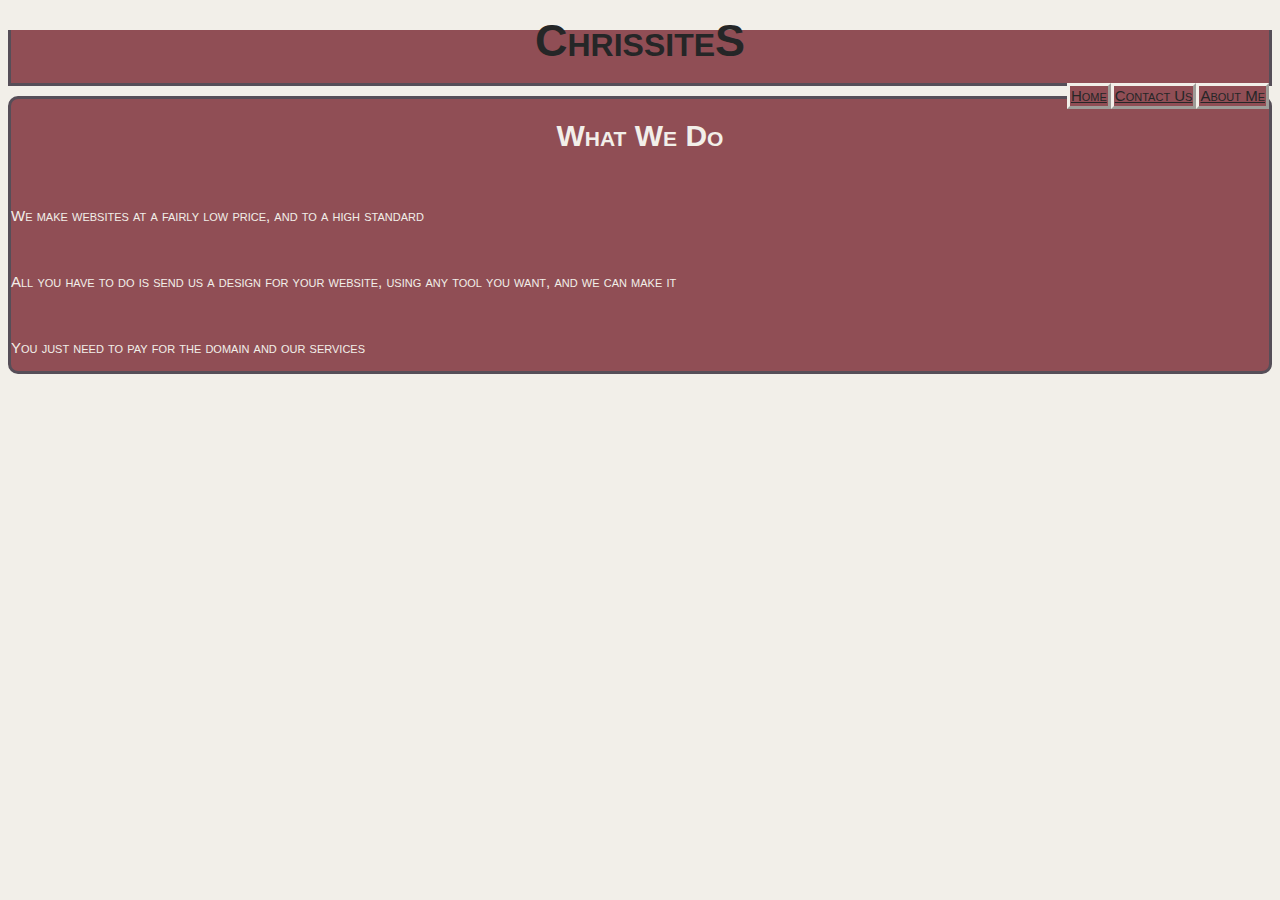
==== contactUs.html @ 45163622 "first commit" ====
<!DOCTYPE HTML>
    <HTML>
        <HEAD>
                  <title>Chrissites</title>
                  <link rel="stylesheet" type="text/css" href="style.css">
                  <link rel="stylesheet" type="text/css" href="../chrisWebsite/chris/bootstrap-3.3.6-dist/css/bootstrap.css"
        </HEAD>
        <BODY class="body">
              <div class="container-fluid">
                <div class="Top col-xs-12">
                <div class="row">
                  <div  class="col-xs-12 center"><h1 id="Log">ChrissiteS</h1></div>
                </div>
                  <div class="row">
                    <btn class="linkBtn"><a class="linkTxt"  href="me.html">About Me</a></btn>
                    <btn class="linkBtn"><a class="linkTxt"  href="contactUs.html">Contact Us</a></btn>
                    <btn class="linkBtn"><a class="linkTxt"  href="home.html">Home</a></btn>
                  </div>
              </div>
              <div class="col-xs-3 infoBox">
                <div class="row center">
                  <h1 class="infoTitle">What We Do</h1>
                </div>
                <div class="row">
                  <p class="infoText"><br><br>We make websites at a fairly low price, and to a high standard</p>
                  <p class="infoText"><br><br>All you have to do is send us a design for your website, using any tool you want, and we can make it</p>
                  <p class="infoText"><br><br>You just need to pay for the domain and our services</p>
                </div>
              </div>
            </div>
        </BODY>
    </HTML>
</DOCTYPE>
---- style.css ----
#Log {
	color:#252627;
	font-family: 'Arial Black', 'Arial Bold', Gadget, sans-serif;
	font-size: 45px;
	font-style: normal;
	font-variant: small-caps;
	font-weight: bold;
	line-height: 22.5px;
}

.Top {
	background-color:#904E55;
	border-color:#564E58;
	border-style:solid;
	border-top: transparent;
}

.center {
	text-align: center;
}

.container-fluid {
  padding:0;
  margin:0;
	background-color:#F2EFE9;
}

.linkBtn {
	background-color:#904E55;
	border-width: 3px;
	border-color:#F2EFE9;
	border-style: outset;
	float:right;
	padding:1px;
}

.linkTxt {
	color:#252627;
	font-family: 'Arial Black', 'Arial Bold', Gadget, sans-serif;
	font-size: 15px;
	font-style: normal;
	font-variant: small-caps;
}

.linkTxt:hover {
	color:#252627;
	font-family: 'Arial Black', 'Arial Bold', Gadget, sans-serif;
	font-size: 15px;
	font-style: normal;
	font-variant: small-caps;
	text-decoration:none;
}

.body {
	background-color:#F2EFE9;
}

.infoBox {
	background-color:#904E55;
	margin-top:10px;
	border-style:solid;
	border-radius:10px;
	border-color:#564E58;
}

.infoTitle {
	color:#F2EFE9;
	font-family: 'Arial Black', 'Arial Bold', Gadget, sans-serif;
	font-size: 30px;
	font-style: normal;
	font-variant: small-caps;
}

.infoText {
	color:#F2EFE9;
	font-family: 'Arial Black', 'Arial Bold', Gadget, sans-serif;
	font-size: 15px;
	font-style: normal;
	font-variant: small-caps;
}
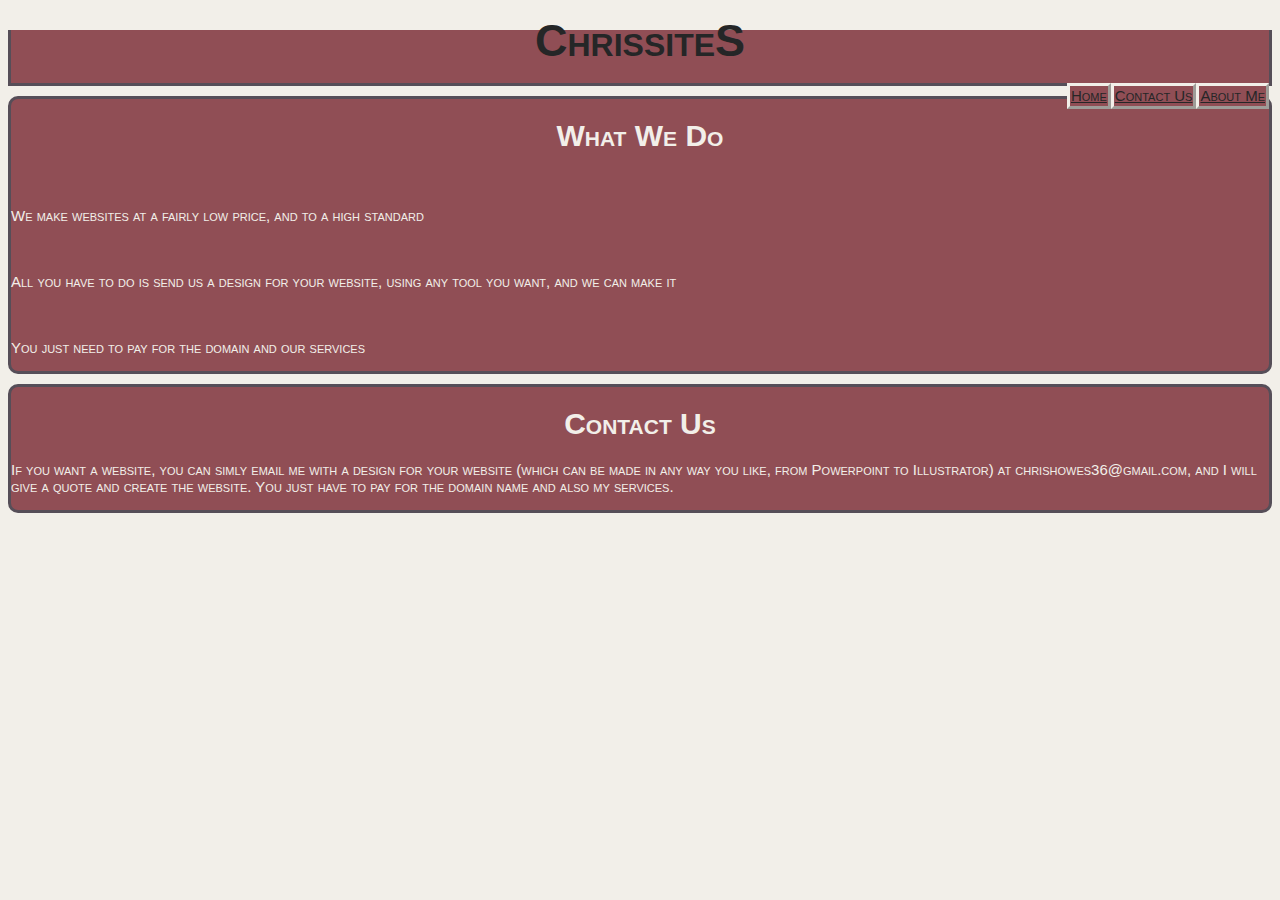
==== commit 7bf5f2d3: "add" ====
--- a/contactUs.html
+++ b/contactUs.html
@@ -3,7 +3,7 @@
         <HEAD>
                   <title>Chrissites</title>
                   <link rel="stylesheet" type="text/css" href="style.css">
-                  <link rel="stylesheet" type="text/css" href="../chrisWebsite/chris/bootstrap-3.3.6-dist/css/bootstrap.css"
+                  <link rel="stylesheet" type="text/css" href="bootstrap-3.3.6-dist/css/bootstrap.css"
         </HEAD>
         <BODY class="body">
               <div class="container-fluid">
@@ -27,6 +27,16 @@
                   <p class="infoText"><br><br>You just need to pay for the domain and our services</p>
                 </div>
               </div>
+              <div class="col-xs-8 infoBox" style="float:right;">
+                <div class="row center">
+                  <h1 class="infoTitle">Contact Us</h1>
+                </div>
+                <div class="row">
+                  <p class="infoText">If you want a website, you can simly email me with a design for your website (which can be made in any way you like,
+                     from Powerpoint to Illustrator) at chrishowes36@gmail.com, and I will give a quote and create the website. You just have to pay for
+                     the domain name and also my services.</p>
+                </div>
+              </div>
             </div>
         </BODY>
     </HTML>
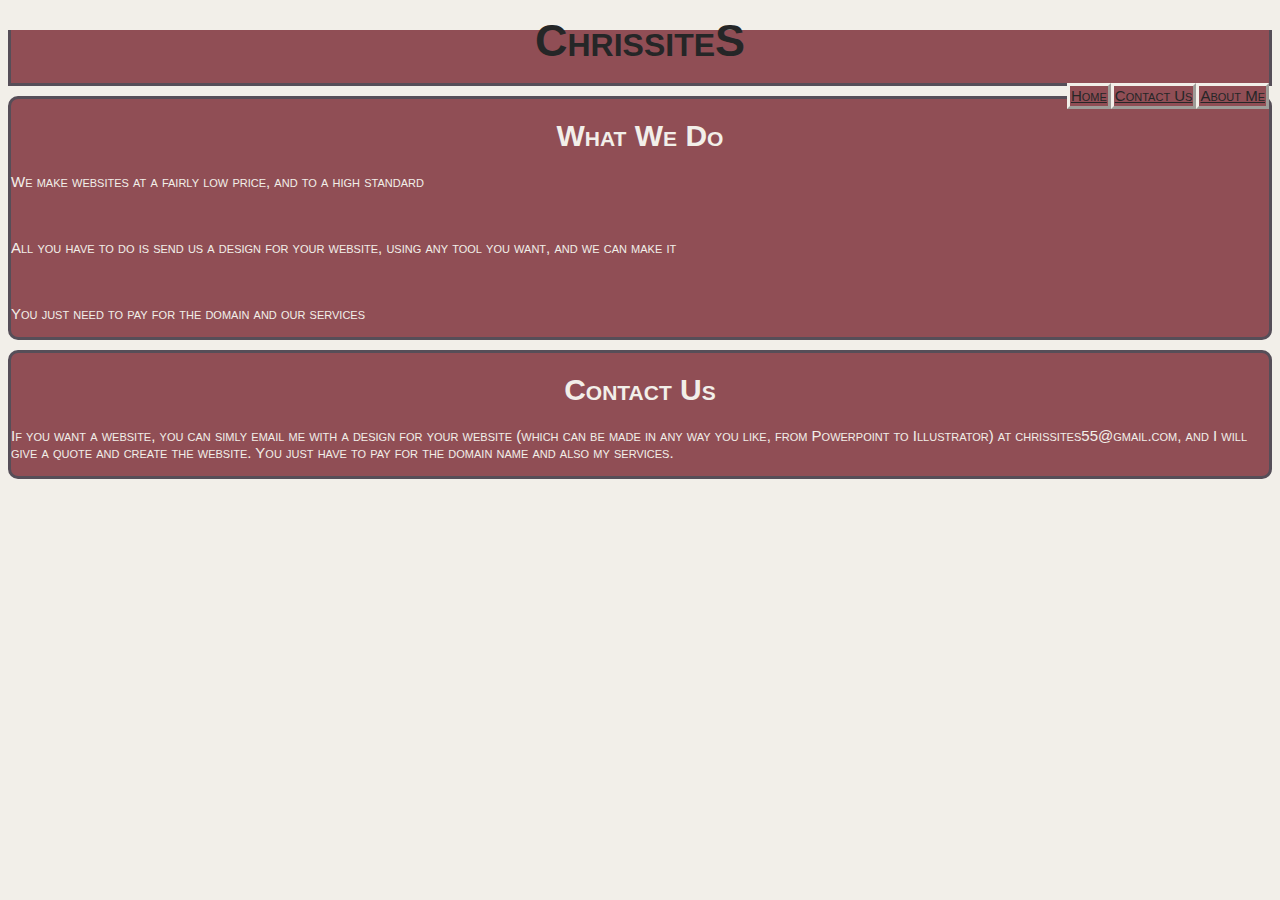
==== commit 00ce7d94: "hi" ====
--- a/contactUs.html
+++ b/contactUs.html
@@ -3,7 +3,8 @@
         <HEAD>
                   <title>Chrissites</title>
                   <link rel="stylesheet" type="text/css" href="style.css">
-                  <link rel="stylesheet" type="text/css" href="bootstrap-3.3.6-dist/css/bootstrap.css"
+                  <link rel="stylesheet" type="text/css" href="bootstrap-3.3.6-dist/css/bootstrap.css">
+                  <link rel="shortcut icon" type="image/x-icon" href="favicon.png" />
         </HEAD>
         <BODY class="body">
               <div class="container-fluid">
@@ -22,7 +23,7 @@
                   <h1 class="infoTitle">What We Do</h1>
                 </div>
                 <div class="row">
-                  <p class="infoText"><br><br>We make websites at a fairly low price, and to a high standard</p>
+                  <p class="infoText">We make websites at a fairly low price, and to a high standard</p>
                   <p class="infoText"><br><br>All you have to do is send us a design for your website, using any tool you want, and we can make it</p>
                   <p class="infoText"><br><br>You just need to pay for the domain and our services</p>
                 </div>
@@ -33,7 +34,7 @@
                 </div>
                 <div class="row">
                   <p class="infoText">If you want a website, you can simly email me with a design for your website (which can be made in any way you like,
-                     from Powerpoint to Illustrator) at chrishowes36@gmail.com, and I will give a quote and create the website. You just have to pay for
+                     from Powerpoint to Illustrator) at chrissites55@gmail.com, and I will give a quote and create the website. You just have to pay for
                      the domain name and also my services.</p>
                 </div>
               </div>
